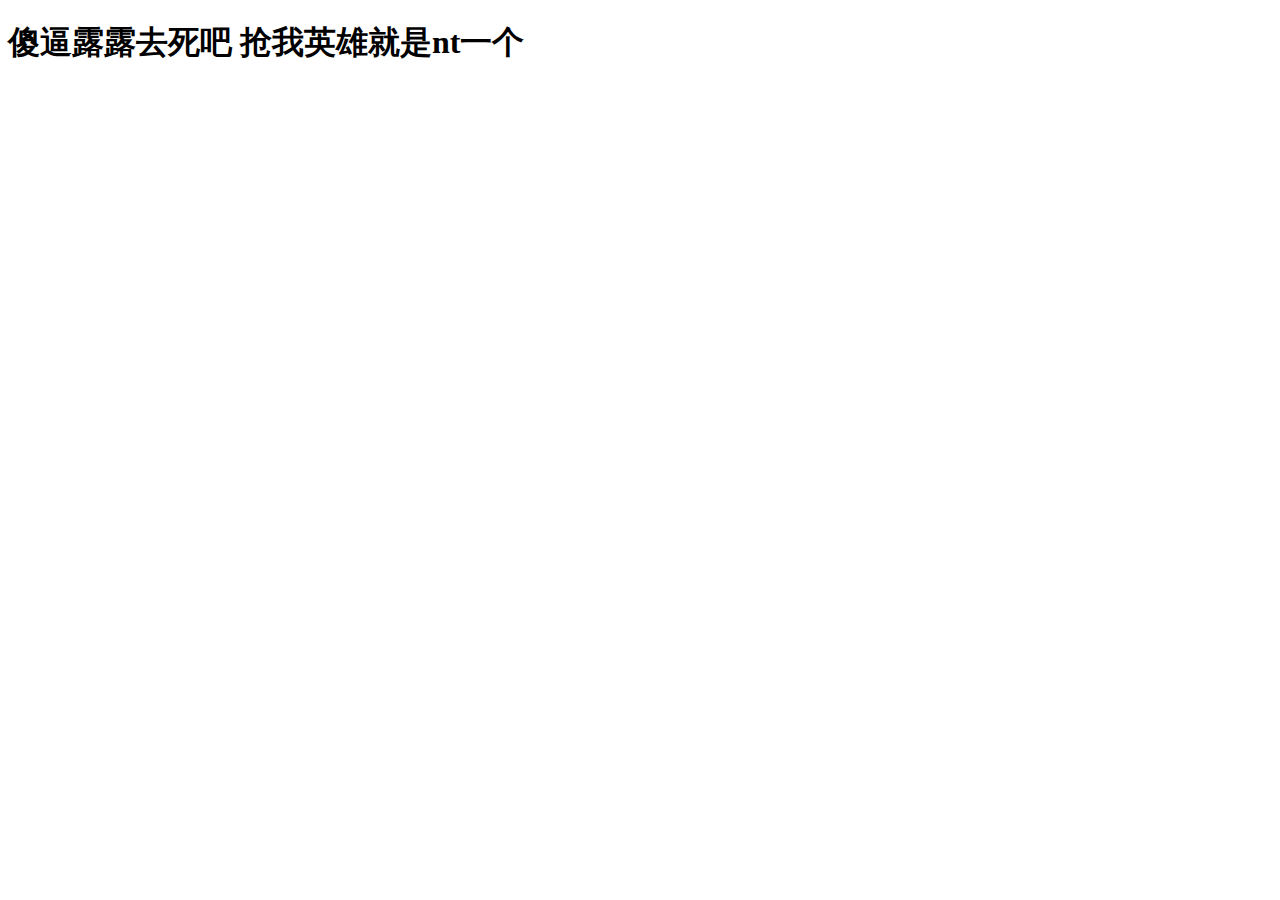
==== index.html @ 669f8b54 "lulu nm sl" ====
<!DOCTYPE html>
<html lang="en">
<head>
    <meta charset="UTF-8">
    <title>Title</title>

</head>
<body>

<link rel="stylesheet" href="css/style.css"/>

<div>
    <h1>
        傻逼露露去死吧 抢我英雄就是nt一个
    </h1>
</div>

</body>
</html>
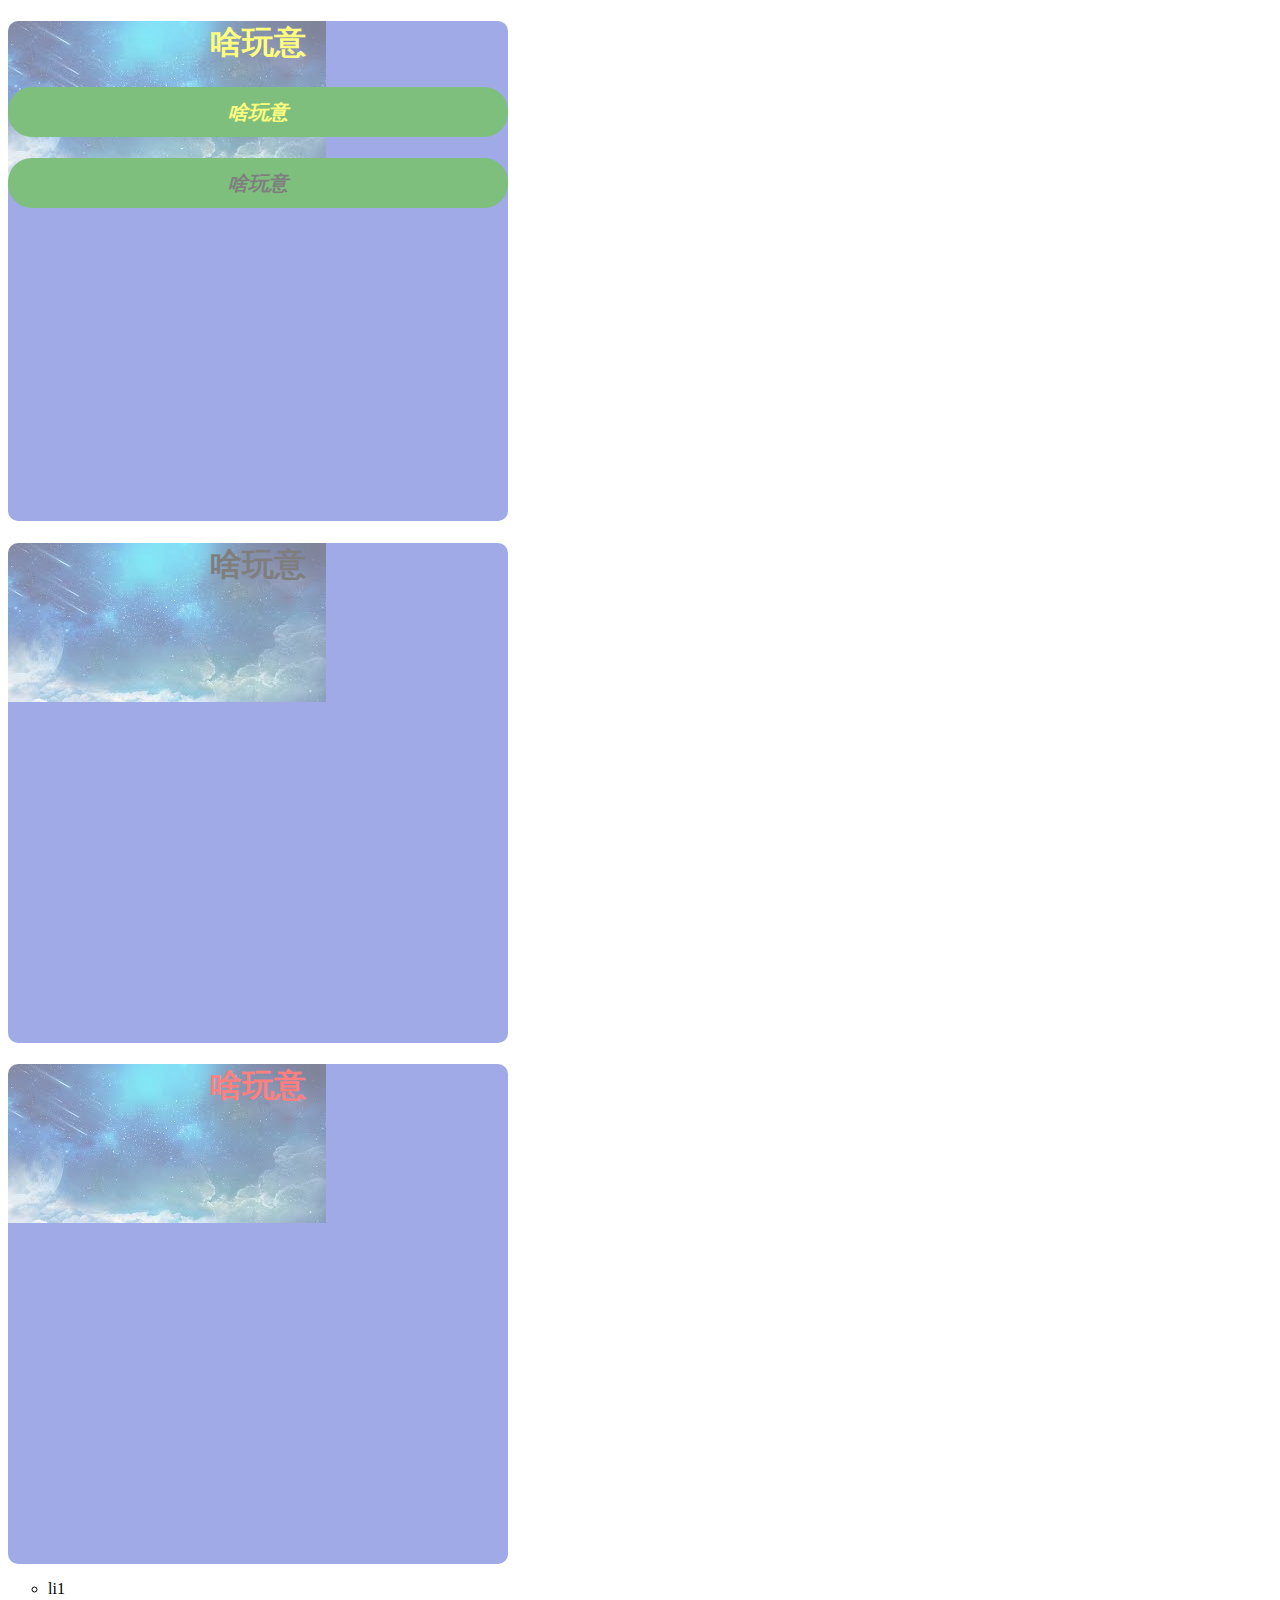
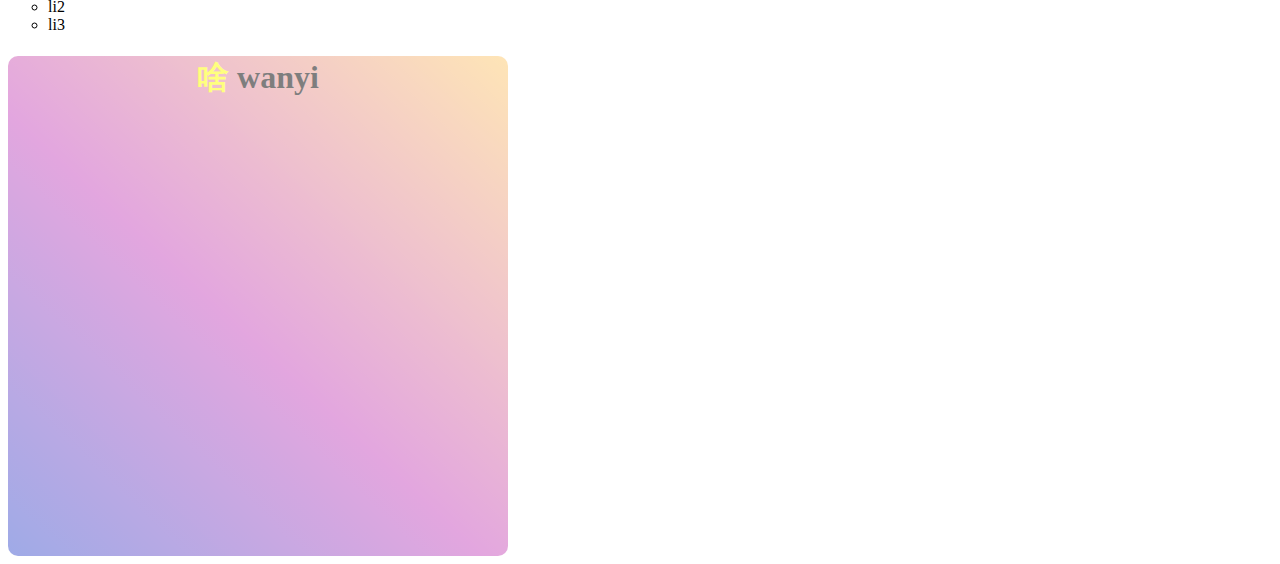
==== commit bed92b30: "'login'" ====
--- a/index.html
+++ b/index.html
@@ -5,15 +5,55 @@
     <title>Title</title>
 
 </head>
-<body>
 
 <link rel="stylesheet" href="css/style.css"/>
 
+<body>
+
+
 <div>
     <h1>
-        傻逼露露去死吧 抢我英雄就是nt一个
+        啥玩意
+    </h1>
+    <h1>
+        <p>
+            啥玩意
+        </p>
+    </h1>
+    <h2>
+        <p>
+            啥玩意
+        </p>
+    </h2>
+</div>
+
+
+<div >
+    <h1 class="smlulu">
+        啥玩意
     </h1>
 </div>
 
+
+<div>
+    <h1 id="tang">
+        啥玩意
+    </h1>
+</div>
+
+<ul>
+    <li> li1</li>
+    <li> li2</li>
+    <li> li3</li>
+</ul>
+
+
+<div id="tang1">
+    <h1>
+        啥 <span style="color: black">wanyi</span>
+    </h1>
+</div>
+
+
 </body>
 </html>--- a/css/style.css
+++ b/css/style.css
@@ -0,0 +1,47 @@
+h1 {
+  color: yellow;
+}
+
+.smlulu {
+  color: black;
+}
+
+#tang {
+  color: red;
+}
+
+body p {
+    background: green;
+    border-radius:24px;
+    font: oblique bold 20px/50px "楷体"
+}
+p:hover {
+color:orange
+}
+li {
+list-style: circle
+}
+
+div {
+border-radius: 10px;
+/**box-shadow: 10px 10px 100px yellow;*/
+width: 500px;
+height: 500px;
+background-color: #4158D0;
+background-image: url("../image/bg.jpg");
+background-repeat: no-repeat;
+text-align: center;
+opacity: 0.5;
+z-index: 99;
+
+}
+
+#tang1 {
+background-color: #4158D0;
+background-image: linear-gradient(43deg, #4158D0 0%, #C850C0 46%, #FFCC70 100%);
+}
+
+
+
+
+
